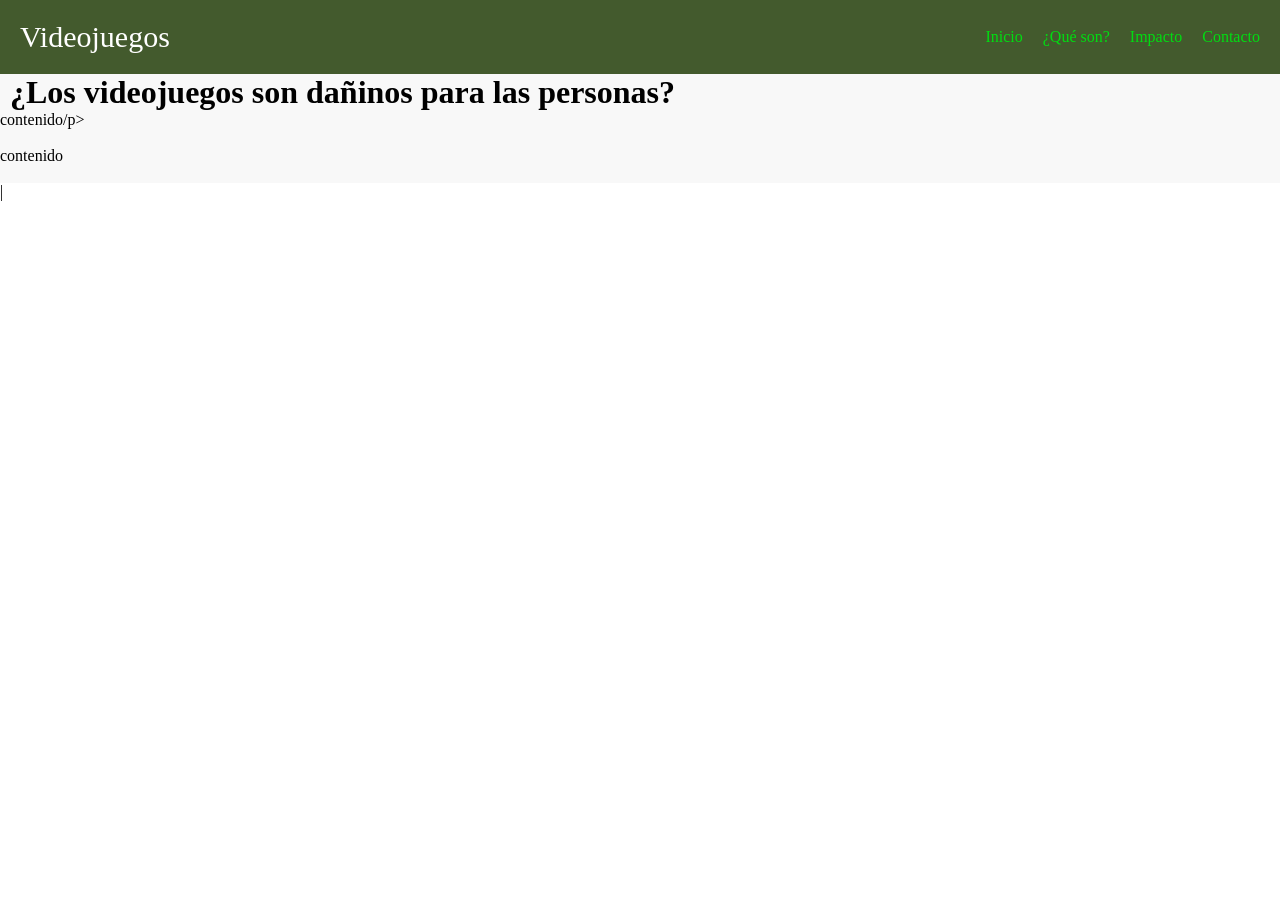
==== grupo_trabajo_videojuegos/index.html @ de749d57 "yata" ====
<!doctype html>
<html lang="es">
    <head>
    <meta charset="UTF-8" />
    <meta name="viewport" content="width=device-width, initial-scale=1.0" />
    <meta name="author" content="">
    <title>VideoJuegos</title>
    <link rel="stylesheet" href="static/css/style.css" />
    </head>
    <body>
        <header>
            <nav class="navbar">
                <div class="logo">
                    <a href="index.html"> Videojuegos </a>
                </div>
                <div class="nav-links">
                    <a href="index.html">Inicio</a>
                    <a href="pages/queson.html">¿Qué son?</a>
                    <a href="pages/impacto.html">Impacto</a>
                    <a href="pages/contacto.html">Contacto</a>
                </div>
            </nav>
        </header>
        <main class="principal">
            <h1 class="titulo">¿Los videojuegos son dañinos para las personas?</h1>
            <section class="informe">
                <div class="contenido">
                    <p>contenido/p>
                </div>
                <div class="contenido">
                    <img src="" alt="" />
                </div>
            </section>

            <section class="informe">
                <div class="contenido">
                    <p>contenido</p>
                </div>
                <div class="contenido">
                    <img src="" alt="" />
                </div>
            </section>
        </main>
        <footer>

        </footer>
        <script src="static/js/script.js"></script>
    </body>
</html>|
---- grupo_trabajo_videojuegos/static/css/style.css ----
*{
    padding: 0;
    margin: 0;
    box-sizing: border-box;
}
body{
    width: 100%;
}
.navbar{
    display: flex;
    justify-content: space-between;
    background-color: rgb(67, 90, 45);
    padding: 20px;
}
.logo a{
    color: white;
    text-decoration: none;
    font-size: 30px;
}

.nav-links{
    display: flex;
    align-items: center;
    gap: 20px;
    text-decoration: none;
}
.nav-links a{
    text-decoration: none;
    color: rgb(0, 221, 18);
    transition: transform 0.3s ease;
}

.titulo{
    margin-left: 10px ;
}

.nav-links a:hover{
    transform: scale(1.2);
}

.principal{
    background-color: rgb(248, 248, 248);
}
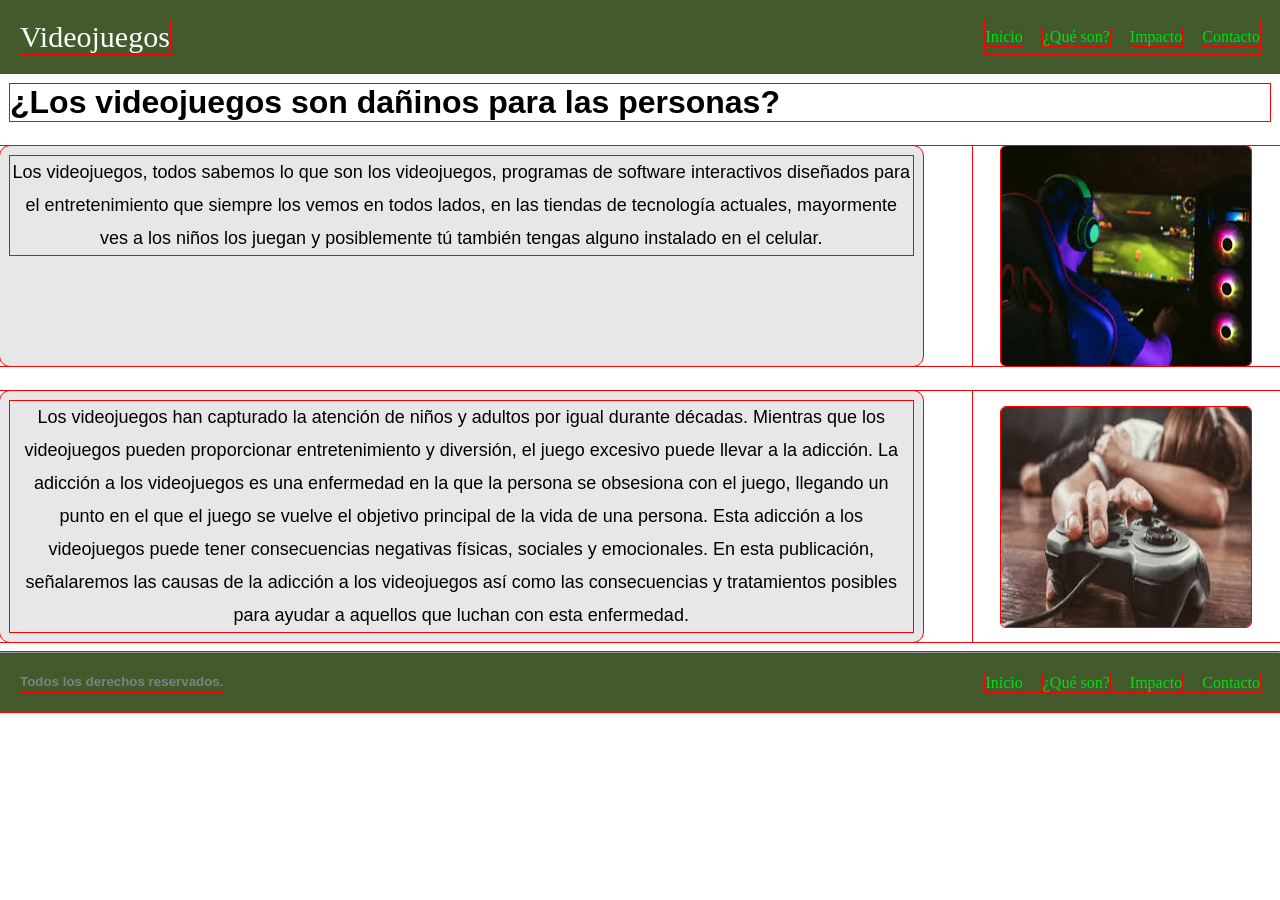
==== commit 6ad985e1: "wasd" ====
--- a/grupo_trabajo_videojuegos/index.html
+++ b/grupo_trabajo_videojuegos/index.html
@@ -1,49 +1,83 @@
 <!doctype html>
 <html lang="es">
-    <head>
-    <meta charset="UTF-8" />
-    <meta name="viewport" content="width=device-width, initial-scale=1.0" />
-    <meta name="author" content="">
+
+<head>
+    <meta charset="UTF-8">
+    <meta name="viewport" content="width=device-width, initial-scale=1.0">
+    <meta name="author" content="Tomás Mariqueo">
     <title>VideoJuegos</title>
-    <link rel="stylesheet" href="static/css/style.css" />
-    </head>
-    <body>
-        <header>
-            <nav class="navbar">
-                <div class="logo">
-                    <a href="index.html"> Videojuegos </a>
-                </div>
-                <div class="nav-links">
-                    <a href="index.html">Inicio</a>
-                    <a href="pages/queson.html">¿Qué son?</a>
-                    <a href="pages/impacto.html">Impacto</a>
-                    <a href="pages/contacto.html">Contacto</a>
-                </div>
-            </nav>
-        </header>
-        <main class="principal">
-            <h1 class="titulo">¿Los videojuegos son dañinos para las personas?</h1>
-            <section class="informe">
-                <div class="contenido">
-                    <p>contenido/p>
-                </div>
-                <div class="contenido">
-                    <img src="" alt="" />
-                </div>
-            </section>
+    <link rel="stylesheet" href="static/css/style.css">
+</head>
 
-            <section class="informe">
-                <div class="contenido">
-                    <p>contenido</p>
-                </div>
-                <div class="contenido">
-                    <img src="" alt="" />
-                </div>
-            </section>
-        </main>
-        <footer>
+<body>
+    <header>
+        <nav class="navbar">
+            <div class="logo">
+                <a href="index.html"> Videojuegos </a>
+            </div>
+            <div class="nav-links">
+                <a href="index.html">Inicio</a>
+                <a href="pages/queson.html">¿Qué son?</a>
+                <a href="pages/impacto.html">Impacto</a>
+                <a href="pages/contacto.html">Contacto</a>
+            </div>
+        </nav>
+    </header>
+    <main class="principal">
+        <div class="titulo">
+            <h1>¿Los videojuegos son dañinos para las personas?</h1>
+        </div>
+        <div class="informe">
+            <div class="contenido">
+                <p>
+                    Los videojuegos, todos sabemos lo que son los videojuegos, programas
+                    de software interactivos diseñados para el entretenimiento que
+                    siempre los vemos en todos lados, en las tiendas de tecnología
+                    actuales, mayormente ves a los niños los juegan y posiblemente tú
+                    también tengas alguno instalado en el celular.
+                </p>
+            </div>
+            <div class="imagen">
+                <img src="static/images/images.png" alt="ejemplo">
+            </div>
+        </div>
 
-        </footer>
-        <script src="static/js/script.js"></script>
-    </body>
-</html>|
+        <div class="informe">
+            <div class="contenido">
+                <p>
+                    Los videojuegos han capturado la atención de niños y adultos por
+                    igual durante décadas. Mientras que los videojuegos pueden
+                    proporcionar entretenimiento y diversión, el juego excesivo puede
+                    llevar a la adicción. La adicción a los videojuegos es una
+                    enfermedad en la que la persona se obsesiona con el juego, llegando
+                    un punto en el que el juego se vuelve el objetivo principal de la
+                    vida de una persona. Esta adicción a los videojuegos puede tener
+                    consecuencias negativas físicas, sociales y emocionales. En esta
+                    publicación, señalaremos las causas de la adicción a los videojuegos
+                    así como las consecuencias y tratamientos posibles para ayudar a
+                    aquellos que luchan con esta enfermedad.
+                </p>
+            </div>
+            <div class="imagen">
+                <img src="static/images/images1.png" alt="ejemplo">
+            </div>
+        </div>
+    </main>
+    <hr>
+    <footer class="footer">
+        <nav class="navbar">
+            <div class="logo">
+                <h3>Todos los derechos reservados.</h3>
+            </div>
+            <div class="nav-links">
+                <a href="index.html">Inicio</a>
+                <a href="pages/queson.html">¿Qué son?</a>
+                <a href="pages/impacto.html">Impacto</a>
+                <a href="pages/contacto.html">Contacto</a>
+            </div>
+        </nav>
+    </footer>
+    <script src="static/js/script.js"></script>
+</body>
+
+</html>
--- a/grupo_trabajo_videojuegos/static/css/style.css
+++ b/grupo_trabajo_videojuegos/static/css/style.css
@@ -1,43 +1,117 @@
-*{
+* {
     padding: 0;
     margin: 0;
     box-sizing: border-box;
+    outline: solid 1px red;
 }
-body{
+
+body {
     width: 100%;
+    display: flex;
+    flex-wrap: wrap;
+    flex-direction: column;
 }
-.navbar{
+
+.navbar {
     display: flex;
     justify-content: space-between;
     background-color: rgb(67, 90, 45);
     padding: 20px;
 }
-.logo a{
+
+.logo a {
     color: white;
     text-decoration: none;
     font-size: 30px;
+    transition: transform 0.3s ease;
 }
 
-.nav-links{
+.logo a:hover {
+    transform: scale(1.5);
+    font-size: xx-large;
+    color: aqua;
+}
+
+.nav-links {
     display: flex;
     align-items: center;
     gap: 20px;
     text-decoration: none;
 }
-.nav-links a{
+
+.nav-links a {
     text-decoration: none;
     color: rgb(0, 221, 18);
     transition: transform 0.3s ease;
 }
 
-.titulo{
-    margin-left: 10px ;
+.nav-links a:hover {
+    transform: scale(1.2);
+    color: aqua;
 }
 
-.nav-links a:hover{
-    transform: scale(1.2);
+.principal {
+    display: flex;
+    flex-wrap: wrap;
+    background-color: rgb(255, 255, 255);
+    font-family: Arial, sans-serif;
+    flex-direction: column;
+    gap: 15px;
 }
 
-.principal{
-    background-color: rgb(248, 248, 248);
+.titulo {
+    margin: 10px;
+}
+
+.informe {
+    display: flex;
+    flex-wrap: wrap;
+    justify-content: center;
+    flex-direction: row;
+    gap: 50px;
+    margin-bottom: 10px;
+}
+
+.contenido {
+    flex: 3;
+    background-color: rgb(231, 231, 231);
+
+    border-radius: 10px;
+    min-width: 400px;
+}
+
+.contenido p {
+    margin: 10px;
+    font-size: large;
+    text-align: center;
+    line-height: 33px;
+}
+
+.imagen {
+    display: flex;
+    align-items: center;
+    justify-content: center;
+    flex: 1;
+}
+
+.imagen img {
+    width: 250px;
+    height: 220px;
+    border-radius: 5px;
+    transition: transform 0.3s ease;
+}
+
+.imagen img:hover{
+    transform: scale(1.05);
+}
+
+.footer{
+    background-color: rgb(231, 231, 231);
+}
+
+.logo h3{
+    color: gray;
+    text-align: center;
+    font-family: sans-serif;
+    font-size: smaller;
 }
